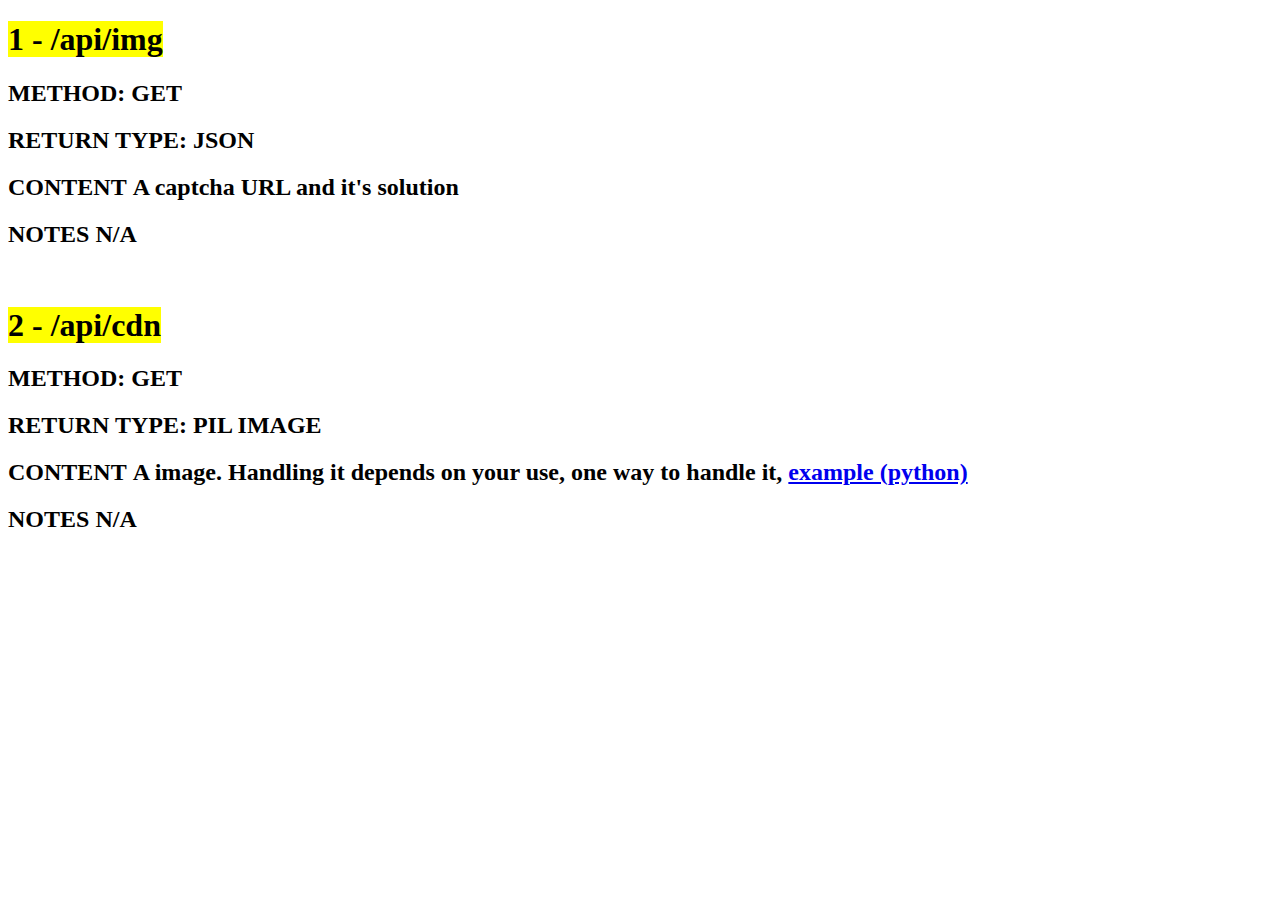
==== templates/docs.html @ 4886bc8a "Create docs.html" ====
<!DOCTYPE html>
<html lang="en">
<head>
    <meta charset="UTF-8">
    <link rel= "stylesheet" type= "text/css" href= "{{ url_for('static',filename='css/docs.css') }}">
    <title>Documentations</title>
</head>
<body>
    <div class="main">
        <div>
            <h1><mark>1 - /api/img</mark></h1>
            <h2>METHOD:<span style="color: black">&nbsp;GET</span></h2>
            <h2>RETURN TYPE:<span style="color: black">&nbsp;JSON</span></h2>
            <h2>CONTENT<span style="color: black">&nbsp;A captcha URL and it's solution</span></h2>
            <h2>NOTES<span style="color: black">&nbsp;N/A</span></h2>
        </div>

        <br>

        <div>
            <h1><mark>2 - /api/cdn</mark></h1>
            <h2>METHOD:<span style="color: black">&nbsp;GET</span></h2>
            <h2>RETURN TYPE:<span style="color: black">&nbsp;PIL IMAGE</span></h2>
            <h2>CONTENT<span style="color: black">&nbsp;A image. Handling it depends on your use, one way to handle it, <a href="https://codegrepper.com/code-examples/python/how+to+convert+image+file+to+url+image+in+python">example (python)</a></span></h2>
            <h2>NOTES<span style="color: black">&nbsp;N/A</span></h2>
        </div>
    </div>
</body>
</html>
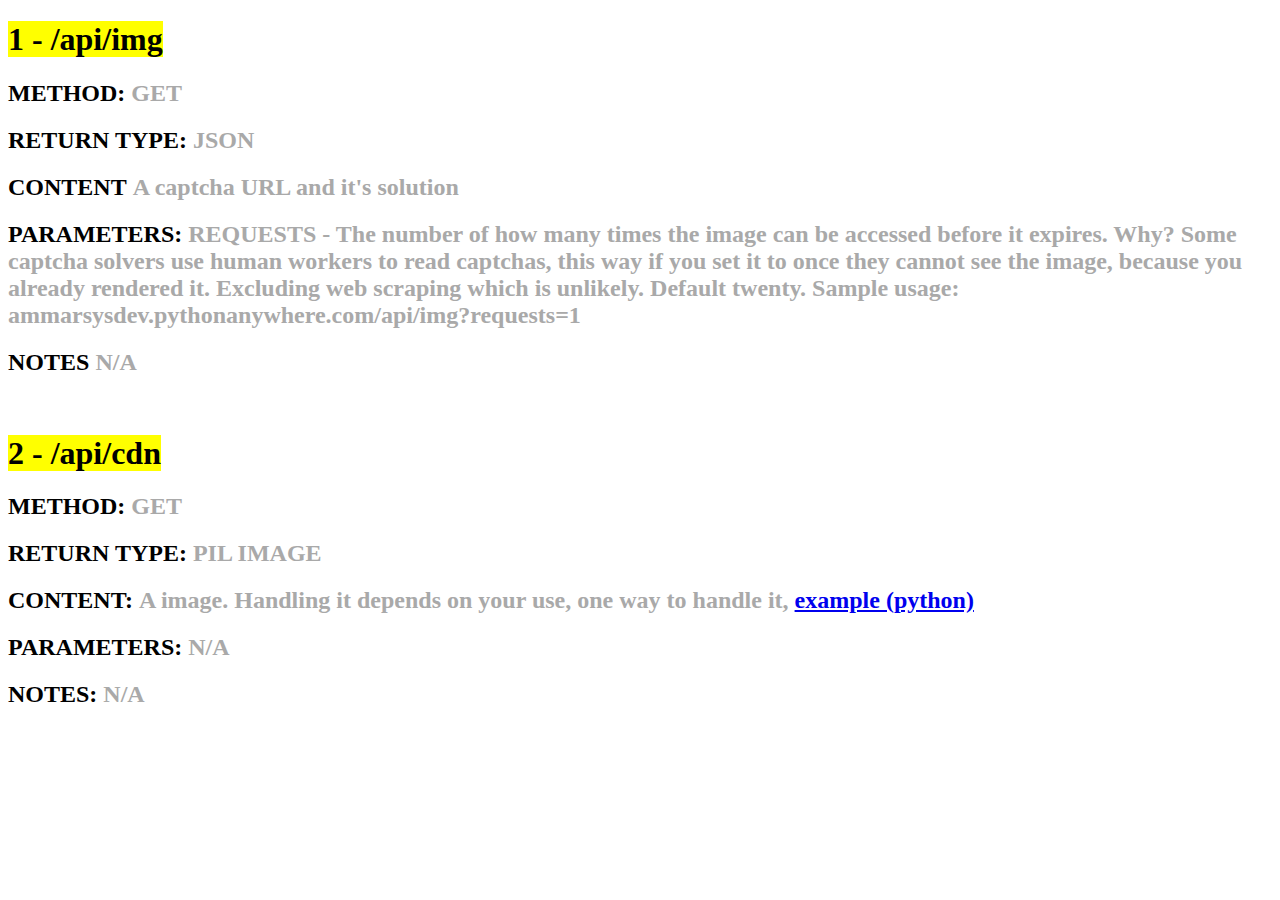
==== commit e275b287: "Update docs.html" ====
--- a/templates/docs.html
+++ b/templates/docs.html
@@ -9,20 +9,22 @@
     <div class="main">
         <div>
             <h1><mark>1 - /api/img</mark></h1>
-            <h2>METHOD:<span style="color: black">&nbsp;GET</span></h2>
-            <h2>RETURN TYPE:<span style="color: black">&nbsp;JSON</span></h2>
-            <h2>CONTENT<span style="color: black">&nbsp;A captcha URL and it's solution</span></h2>
-            <h2>NOTES<span style="color: black">&nbsp;N/A</span></h2>
+            <h2>METHOD:<span style="color: darkgrey">&nbsp;GET</span></h2>
+            <h2>RETURN TYPE:<span style="color: darkgrey">&nbsp;JSON</span></h2>
+            <h2>CONTENT<span style="color: darkgrey">&nbsp;A captcha URL and it's solution</span></h2>
+            <h2>PARAMETERS:<span style="color: darkgrey">&nbsp;REQUESTS - The number of how many times the image can be accessed before it expires. Why? Some captcha solvers use human workers to read captchas, this way if you set it to once they cannot see the image, because you already rendered it. Excluding web scraping which is unlikely. Default twenty. Sample usage: ammarsysdev.pythonanywhere.com/api/img?requests=1</span></h2>
+            <h2>NOTES<span style="color: darkgrey">&nbsp;N/A</span></h2>
         </div>
 
         <br>
 
         <div>
             <h1><mark>2 - /api/cdn</mark></h1>
-            <h2>METHOD:<span style="color: black">&nbsp;GET</span></h2>
-            <h2>RETURN TYPE:<span style="color: black">&nbsp;PIL IMAGE</span></h2>
-            <h2>CONTENT<span style="color: black">&nbsp;A image. Handling it depends on your use, one way to handle it, <a href="https://codegrepper.com/code-examples/python/how+to+convert+image+file+to+url+image+in+python">example (python)</a></span></h2>
-            <h2>NOTES<span style="color: black">&nbsp;N/A</span></h2>
+            <h2>METHOD:<span style="color: darkgrey">&nbsp;GET</span></h2>
+            <h2>RETURN TYPE:<span style="color: darkgrey">&nbsp;PIL IMAGE</span></h2>
+            <h2>CONTENT:<span style="color: darkgrey">&nbsp;A image. Handling it depends on your use, one way to handle it, <a href="https://codegrepper.com/code-examples/python/how+to+convert+image+file+to+url+image+in+python">example (python)</a></span></h2>
+            <h2>PARAMETERS:<span style="color: darkgrey">&nbsp;N/A</span></h2>
+            <h2>NOTES:<span style="color: darkgrey">&nbsp;N/A</span></h2>
         </div>
     </div>
 </body>
